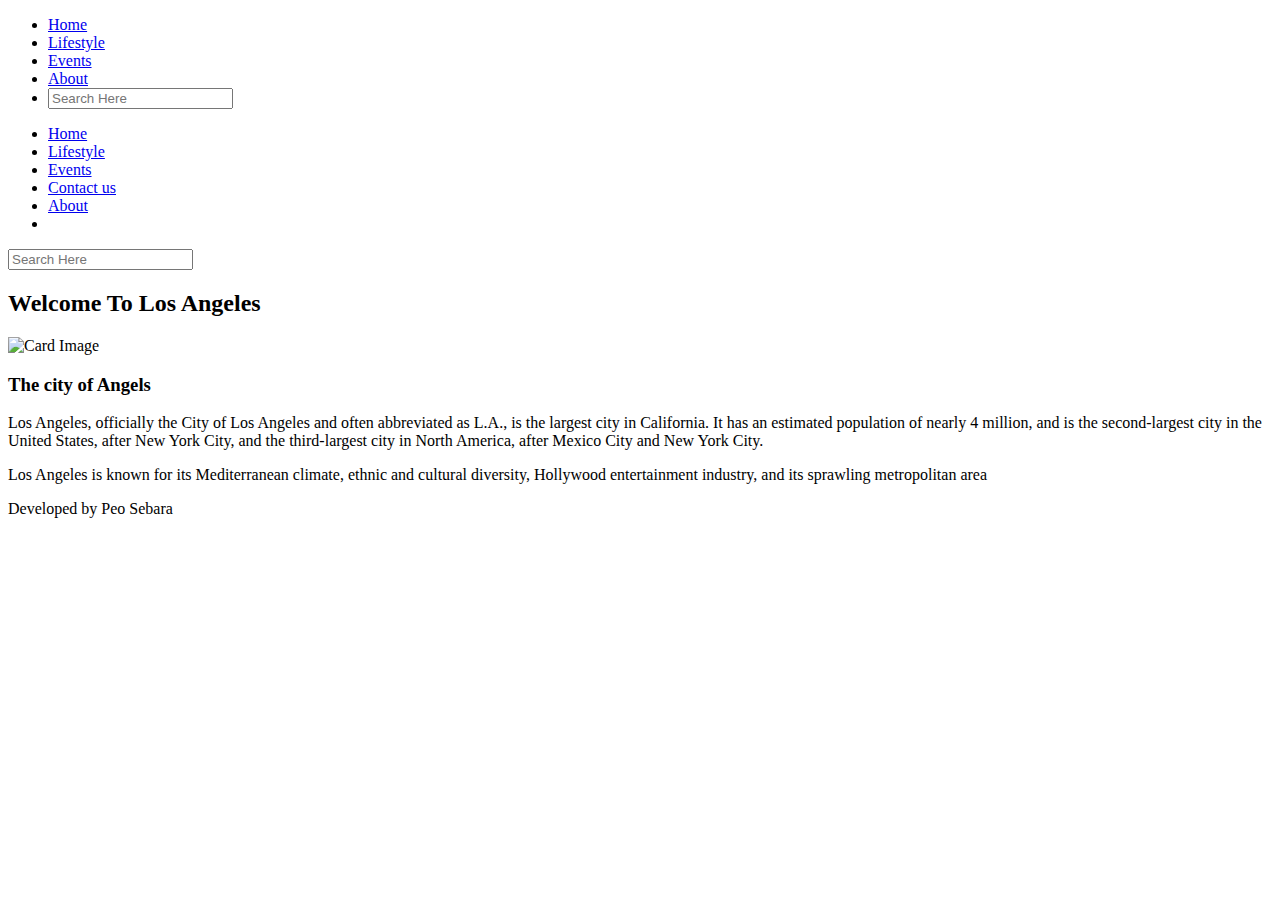
==== Index.html @ 04bd5548 "Add files via upload" ====
<!DOCTYPE html>
<html lang="en">
<head>
  <meta charset="UTF-8">
  <meta name="viewport" content="width=device-width, initial-scale=1.0">
  <link rel="stylesheet" href="style.css">
  <title>WMD(Cse20-069) </title>
</head>
<body>
  <div id="slideout-menu">
      <ul>
          <li>
              <a href="Index.html">Home</a>
          </li>
          <li>
              <a href="Lifestyle.html">Lifestyle</a>
          </li>
          <li>
              <a href="Events.html">Events</a>
          </li>
          <li>
              <a href="About.html">About</a>
          </li>
          <li>
              <input type="text" placeholder="Search Here">
          </li>
      </ul>
  </div>

  <nav>
      <div id="menu-icon">
          <i class="fas fa-bars"></i>
      </div>
      <ul>
          <li>
              <a href="index.html">Home</a>
          </li>
          <li>
              <a href="Lifestyle.html">Lifestyle</a>
          </li>
          <li>
              <a href="Events.html">Events</a>
          </li>
          <li>
            <a href="Contacts.html">Contact us</a>
        </li>

          <li>
              <a class="active" href="About.html">About</a>
          </li>
          <li>
              <div id="search-icon">
                  <i class="fas fa-search"></i>
              </div>
          </li>
      </ul>
  </nav>

  <div id="searchbox">
      <input type="text" placeholder="Search Here">
  </div>
  </div>

  <main>

    <h2 class="page-heading">Welcome To Los Angeles</h2>
    <div id="post-container">
      <section>
        <div class="card">
          <div class="card-image">
            <img src="Images/bf.jpg" alt="Card Image">
          </div>

          <div class="card-description">
            <h3>The city of Angels</h3>
            <p>Los Angeles, officially the City of Los Angeles and often abbreviated as L.A., is the largest city in California.
               It has an estimated population of nearly 4 million, and is the second-largest city in the United States, after New York City, and the third-largest city in North America, after Mexico City and New York City.</p>
            <p>Los Angeles is known for its Mediterranean climate, ethnic and cultural diversity, Hollywood entertainment industry, and its sprawling metropolitan area</p>
    
          </div>
        </div>

      </section>

    <footer>
            </div>
            <p>Developed by Peo Sebara</p>
        </div>
    </footer>

  </main>

</body>

</html>
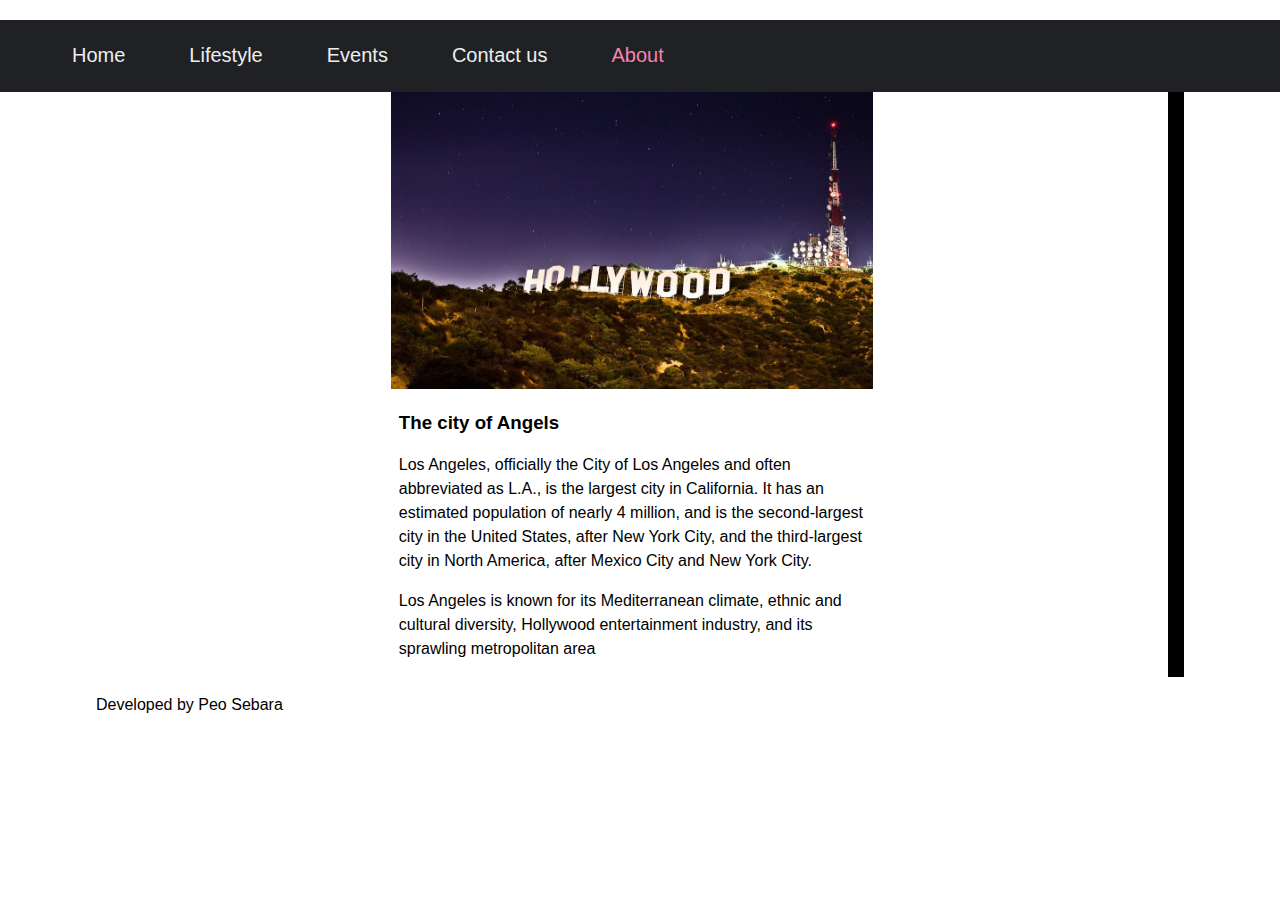
==== commit ba5c08eb: "Update Index.html" ====
--- a/Index.html
+++ b/Index.html
@@ -33,7 +33,7 @@
       </div>
       <ul>
           <li>
-              <a href="index.html">Home</a>
+              <a href="Index.html">Home</a>
           </li>
           <li>
               <a href="Lifestyle.html">Lifestyle</a>
@@ -93,4 +93,4 @@
 </body>
 
 </html> 
- + 
--- a/style.css
+++ b/style.css
@@ -0,0 +1,431 @@
+body {
+    font-family: "Roboto", sans-serif;
+    margin: 0;
+  }
+  
+  h1 {
+    padding: 8px;
+    background: rgba(255, 0, 0, 0.8);
+    border-radius: 8px;
+    margin: 0;
+    font-size: 64px;
+    font-family: "Roboto Slab", serif;
+  }
+  
+  p {
+    line-height: 1.5;
+  }
+  
+  main {
+    margin: 0 auto;
+  }
+  
+  a {
+    text-decoration: none;
+    color: black;
+  }
+  
+  a:hover {
+    text-decoration: underline;
+  }
+  
+  /* Inputs */
+  
+  input,
+  textarea {
+    height: 32px;
+    padding: 0 16px;
+    font-family: "Roboto Condensed", sans-serif;
+    font-size: 20px;
+    border: none;
+    box-shadow: inset 8px 3px 18px -4px rgba(0, 0, 0, 0.4);
+  }
+  
+  input:focus,
+  textarea:focus {
+    outline: none;
+  }
+  
+  /* Banner */
+  
+  #banner {
+    height: 100vh;
+    display: flex;
+    align-items: center;
+    justify-content: center;
+    flex-direction: column;
+    background: rgba(0, 0, 0, 0.2) url("img/3.jpg");
+    background-size: cover;
+    background-attachment: fixed;
+    background-position: center;
+    background-blend-mode: overlay;
+    color: white;
+  }
+  
+  #banner h3 {
+    background: black;
+    border-radius: 8px;
+    padding: 0 24px;
+    font-size: 24px;
+  }
+  
+  /* Search Box */
+  
+  #searchbox {
+    position: fixed;
+    right: 0;
+    top: 24px;
+    width: 500px;
+    pointer-events: none;
+    z-index: 50;
+    transition: 0.4s;
+  }
+  
+  #searchbox input {
+    height: 48px;
+    width: 100%;
+  }
+  
+  /* Navigation */
+  
+  nav {
+    height: 72px;
+    background: #202125;
+    width: 100%;
+    margin: 0;
+    position: fixed;
+    font-family: "Roboto Condensed", sans-serif;
+    font-size: 20px;
+    display: flex;
+    justify-content: space-between;
+    padding: 0 16px 0 0;
+    box-sizing: border-box;
+    z-index: 100;
+  }
+  
+  nav a {
+    padding: 0 32px;
+    color: #eee;
+    transition: 0.4s;
+  }
+  
+  nav a:hover {
+    text-decoration: none;
+    color:#e6437e;
+  }
+  
+  nav ul {
+    display: flex;
+    list-style: none;
+    justify-content: space-around;
+    align-items: center;
+    height: 100%;
+    margin: 0;
+  }
+  
+  .active {
+    color: #f783ae;
+  }
+  
+  #logo-img {
+    display: flex;
+    height: 100%;
+    background: #111;
+    padding: 0 32px;
+    align-items: center;
+    color: white;
+    transition: 0.4s;
+  }
+  
+  #logo-img img {
+    height: 100px;
+  }
+  
+  #logo-img:hover {
+    background: black;
+  }
+  
+  #menu-icon {
+    height: 100%;
+    font-size: 28px;
+    padding: 0 4px;
+    color: #eee;
+    display: none;
+    align-items: center;
+  }
+  
+  /* Search Icon */
+  
+  #search-icon {
+    color: white;
+    padding: 0 32px;
+    cursor: pointer;
+    transition: 0.4s;
+  }
+  
+  #search-icon:hover {
+    color: rgb(230, 31, 74);
+  }
+  
+  /* Slideout Menu */
+  
+  #slideout-menu {
+    display: none;
+    background: #2d3436;
+    z-index: 100;
+    position: fixed;
+    transition: 0.4s;
+    margin-top: 72px;
+    width: 100%;
+    text-align: center;
+    opacity:0;
+    pointer-events:none;
+  }
+  
+  #slideout-menu ul {
+    list-style: none;
+    padding: 0 32px;
+  }
+  
+  #slideout-menu ul li {
+    padding: 8px;
+  }
+  
+  #slideout-menu a {
+    font-family: "Roboto Condensed", sans-serif;
+    font-size: 20px;
+    color: white;
+  }
+  
+  #slideout-menu input {
+    width: 85%;
+    padding: 8px;
+    font-family: "Roboto Condensed", sans-serif;
+    font-size: 20px;
+    text-align: center;
+  }
+  
+  /* Sections */
+  
+  section {
+    display: flex;
+    justify-content: space-around;
+    flex-wrap: wrap;
+  }
+  
+  .section-heading {
+    font-size: 32px;
+    font-family: "Roboto Condensed", sans-serif;
+    border-left: 3px solid white;
+    border-right: 3px solid white;
+    transition: all 0.4s;
+    display: inline-block;
+    padding: 4px 32px;
+  }
+  
+  .section-heading:hover {
+    padding: 4px 48px;
+    background: red;
+  }
+  
+  /* Section Source */
+  
+  #section-source p {
+    padding: 8px;
+    text-align: center;
+  }
+  
+  #section-source a {
+    margin: 8px;
+    text-align: center;
+  }
+  
+  /* Card */
+  
+  .card-image {
+    transition: 0.4s;
+  }
+  
+  .card-image:hover {
+    box-shadow: 0 10px 6px -6px #777;
+  }
+  
+  .card .card-description {
+    padding: 0 8px;
+  }
+  
+  .card-meta-pages{
+    color:#333;
+    font-size:14px;
+    padding: 16px;
+    font-family:'Roboto Slab', serif;
+  }
+  
+  .card-meta-pages a{
+    color:#333;
+  }
+  
+  
+  /* Footer */
+  
+  footer {
+    background: black;
+    padding: 8px;
+    color: #eee;
+    display: flex;
+  }
+  
+  footer a {
+    color: white;
+  }
+
+  /* Pagination */
+  
+  .pagination{
+    padding:8px;
+    text-align:center;
+    font-weight:bold;
+  }
+  
+  .pagination a{
+    border-top: 3px solid white;
+    display: inline-block;
+    padding:8px 16px;
+    transition:0.4s;
+  }
+  
+  .pagination a:hover{
+    text-decoration: none;
+    border-top:3px solid black;
+  }
+  
+  /* Single Pages*/
+  
+  #post-container{
+    display: flex;
+  }
+  
+  #pages{
+    display: flex;
+    flex-direction:column;
+    width:70%;
+    border-left:1px solid #999;
+    width:100%;
+  }
+  
+  #pages .card-image:hover{
+    box-shadow: none;
+  }
+  
+  
+  
+  /* Media Queries */
+  
+  @media (max-width: 900px) {
+    nav ul {
+      display: none;
+    }
+  
+    #menu-icon {
+      display: flex;
+    }
+  
+    #slideout-menu {
+      display: block;
+    }
+  
+    #searchbox {
+      display: none;
+    }
+  
+    #blogpost{
+      width:100%;
+      border-left:0;
+    }
+  
+    #sidebar{
+      display: none;
+    }
+  }
+  
+  @media (max-width: 719px) {
+    main {
+      width: 95%;
+    }
+  
+    section {
+      flex-direction: column;
+    }
+  
+    .card,
+    .card .card-image img {
+      width: 100%;
+    }
+  
+    footer {
+      flex-direction: column;
+      text-align: center;
+    }
+  
+    footer #left-footer {
+      flex: 1;
+      border-right: 0;
+      padding-left: 0;
+    }
+  
+    footer #right-footer {
+      background: #eee;
+      color: black;
+    }
+  
+    footer #right-footer a {
+      color: black;
+    }
+  
+    footer #social-media-footer a .fa-facebook,
+    footer #social-media-footer a .fa-youtube,
+    footer #social-media-footer a .fa-github {
+      color: black;
+      transition: 0.4s;
+    }
+  }
+  
+  @media (max-width: 600px) {
+    main {
+      width: 100%;
+    }
+  
+    h1 {
+      font-size: 48px;
+    }
+  
+    #banner h3 {
+      font-size: 20px;
+    }
+  
+    .card {
+      text-align: center;
+    }
+  
+    #logo-img {
+      padding: 0;
+    }
+  }
+  
+  @media (min-width: 720px) {
+    main {
+      width: 95%;
+    }
+    .card {
+      width: 45%;
+    }
+    .card .card-image img {
+      width: 100%;
+    }
+  }
+  
+  @media (min-width: 1200px) {
+    main {
+      width: 85%;
+    }
+  }